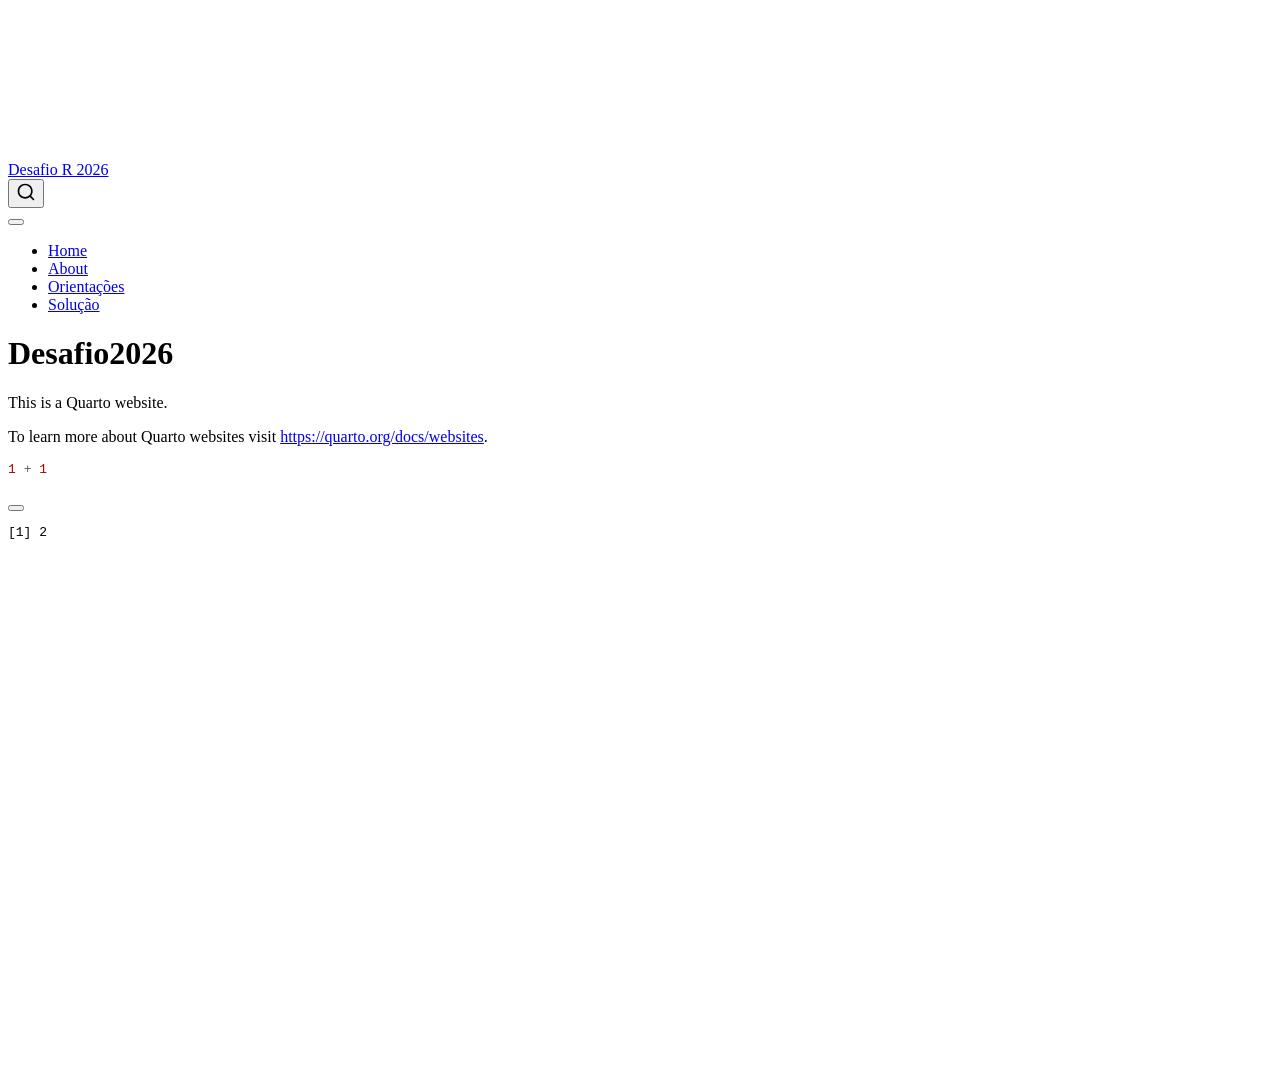
==== docs/index.html @ 0557bc62 "criar site" ====
<!DOCTYPE html>
<html xmlns="http://www.w3.org/1999/xhtml" lang="en" xml:lang="en"><head>

<meta charset="utf-8">
<meta name="generator" content="quarto-1.10.18">

<meta name="viewport" content="width=device-width, initial-scale=1.0, user-scalable=yes">


<title>Desafio2026 – Desafio R 2026</title>
<style>
/* Default styles provided by pandoc.
** See https://pandoc.org/MANUAL.html#variables-for-html for config info.
*/
span.smallcaps{font-variant: small-caps;}
div.columns{display: flex; gap: 1.5em;}
div.column{flex: auto;}
@media screen {
div.columns{gap: min(4vw, 1.5em);}
div.column{overflow-x: auto;}
}
div.hanging-indent{margin-left: 1.5em; text-indent: -1.5em;}
ul.task-list{list-style: none;}
ul.task-list li input[type="checkbox"] {
  width: 0.8em;
  margin: 0 0.8em 0.2em -1em; /* quarto-specific, see https://github.com/quarto-dev/quarto-cli/issues/4556 */ 
  vertical-align: middle;
}
/* CSS for syntax highlighting */
html { -webkit-text-size-adjust: 100%; }
pre > code.sourceCode { white-space: pre; position: relative; }
pre > code.sourceCode > span { display: inline-block; line-height: 1.25; }
pre > code.sourceCode > span:empty { height: 1.2em; }
.sourceCode { overflow: visible; }
code.sourceCode > span { color: inherit; text-decoration: inherit; }
div.sourceCode { margin: 1em 0; }
pre.sourceCode { margin: 0; }
@media screen {
div.sourceCode { overflow: auto; }
}
@media print {
pre > code.sourceCode { white-space: pre-wrap; }
pre > code.sourceCode > span { text-indent: -5em; padding-left: 5em; }
}
pre.numberSource code
  { counter-reset: source-line 0; }
pre.numberSource code > span
  { position: relative; left: -4em; counter-increment: source-line; }
pre.numberSource code > span > a:first-child::before
  { content: counter(source-line);
    position: relative; left: -1em; text-align: right; vertical-align: baseline;
    border: none; display: inline-block;
    -webkit-touch-callout: none; -webkit-user-select: none;
    -khtml-user-select: none; -moz-user-select: none;
    -ms-user-select: none; user-select: none;
    padding: 0 4px; width: 4em;
  }
pre.numberSource { margin-left: 3em;  padding-left: 4px; }
div.sourceCode
  {   }
@media screen {
pre > code.sourceCode > span > a:first-child::before { text-decoration: underline; }
}
</style>


<script src="site_libs/quarto-nav/quarto-nav.js"></script>
<script src="site_libs/quarto-nav/headroom.min.js"></script>
<script src="site_libs/clipboard/clipboard.min.js"></script>
<script src="site_libs/quarto-search/autocomplete.umd.js"></script>
<script src="site_libs/quarto-search/fuse.min.js"></script>
<script src="site_libs/quarto-search/quarto-search.js"></script>
<meta name="quarto:offset" content="./">
<script src="site_libs/quarto-html/quarto.js" type="module"></script>
<script src="site_libs/quarto-html/tabsets/tabsets.js" type="module"></script>
<script src="site_libs/quarto-html/popper.min.js"></script>
<script src="site_libs/quarto-html/tippy.umd.min.js"></script>
<script src="site_libs/quarto-html/anchor.min.js"></script>
<link href="site_libs/quarto-html/tippy.css" rel="stylesheet">
<link href="site_libs/quarto-html/quarto-syntax-highlighting-64a204ab8560d761af7679ceaba22944.css" rel="stylesheet" id="quarto-text-highlighting-styles">
<script src="site_libs/bootstrap/bootstrap.min.js"></script>
<link href="site_libs/bootstrap/bootstrap-icons.css" rel="stylesheet">
<link href="site_libs/bootstrap/bootstrap-172ba59bd5e0b52282274ba0c0cc16fc.min.css" rel="stylesheet" append-hash="true" id="quarto-bootstrap" data-mode="light">
<script id="quarto-search-options" type="application/json">{
  "location": "navbar",
  "copy-button": false,
  "collapse-after": 3,
  "panel-placement": "end",
  "type": "overlay",
  "limit": 50,
  "keyboard-shortcut": [
    "f",
    "/",
    "s"
  ],
  "show-item-context": false,
  "language": {
    "search-no-results-text": "No results",
    "search-matching-documents-text": "matching documents",
    "search-copy-link-title": "Copy link to search",
    "search-hide-matches-text": "Hide additional matches",
    "search-more-match-text": "more match in this document",
    "search-more-matches-text": "more matches in this document",
    "search-clear-button-title": "Clear",
    "search-text-placeholder": "",
    "search-detached-cancel-button-title": "Cancel",
    "search-submit-button-title": "Submit",
    "search-label": "Search"
  }
}</script>


<link rel="stylesheet" href="styles.css">
</head>

<body class="nav-fixed quarto-light">

<div id="quarto-search-results"></div>
  <header id="quarto-header" class="headroom fixed-top">
    <nav class="navbar navbar-expand-lg " data-bs-theme="dark">
      <div class="navbar-container container-fluid">
      <div class="navbar-brand-container mx-auto">
    <a class="navbar-brand" href="./index.html">
    <span class="navbar-title">Desafio R 2026</span>
    </a>
  </div>
            <div id="quarto-search" class="" title="Search"></div>
          <button class="navbar-toggler" type="button" data-bs-toggle="collapse" data-bs-target="#navbarCollapse" aria-controls="navbarCollapse" role="menu" aria-expanded="false" aria-label="Toggle navigation" onclick="if (window.quartoToggleHeadroom) { window.quartoToggleHeadroom(); }">
  <span class="navbar-toggler-icon"></span>
</button>
          <div class="collapse navbar-collapse" id="navbarCollapse">
            <ul class="navbar-nav navbar-nav-scroll me-auto">
  <li class="nav-item">
    <a class="nav-link active" href="./index.html" aria-current="page"> 
<span class="menu-text">Home</span></a>
  </li>  
  <li class="nav-item">
    <a class="nav-link" href="./about.html"> 
<span class="menu-text">About</span></a>
  </li>  
  <li class="nav-item">
    <a class="nav-link" href="./desafio_2026.html"> 
<span class="menu-text">Orientações</span></a>
  </li>  
  <li class="nav-item">
    <a class="nav-link" href="./solucao.html"> 
<span class="menu-text">Solução</span></a>
  </li>  
</ul>
          </div> <!-- /navcollapse -->
            <div class="quarto-navbar-tools">
</div>
      </div> <!-- /container-fluid -->
    </nav>
</header>
<!-- content -->
<div id="quarto-content" class="quarto-container page-columns page-rows-contents page-layout-article page-navbar">
<!-- sidebar -->
<!-- margin-sidebar -->
    <div id="quarto-margin-sidebar" class="sidebar margin-sidebar zindex-bottom">
        
    </div>
<!-- main -->
<main class="content" id="quarto-document-content">

<header id="title-block-header" class="quarto-title-block default">
<div class="quarto-title">
<h1 class="title">Desafio2026</h1>
</div>



<div class="quarto-title-meta">

    
  
    
  </div>
  


</header>


<p>This is a Quarto website.</p>
<p>To learn more about Quarto websites visit <a href="https://quarto.org/docs/websites" class="uri">https://quarto.org/docs/websites</a>.</p>
<div class="cell">
<div class="code-copy-outer-scaffold"><div class="sourceCode cell-code" id="cb1"><pre class="sourceCode r code-with-copy"><code class="sourceCode r"><span id="cb1-1"><a href="#cb1-1" aria-hidden="true" tabindex="-1"></a><span class="dv">1</span> <span class="sc">+</span> <span class="dv">1</span></span></code></pre></div><button title="Copy to Clipboard" class="code-copy-button"><i class="bi"></i></button></div>
<div class="cell-output cell-output-stdout">
<pre><code>[1] 2</code></pre>
</div>
</div>



</main> <!-- /main -->
<script id="quarto-html-after-body" type="application/javascript">
  window.document.addEventListener("DOMContentLoaded", function (event) {
    const icon = "";
    const anchorJS = new window.AnchorJS();
    anchorJS.options = {
      placement: 'right',
      icon: icon
    };
    anchorJS.add('.anchored');
    const isCodeAnnotation = (el) => {
      for (const clz of el.classList) {
        if (clz.startsWith('code-annotation-')) {                     
          return true;
        }
      }
      return false;
    }
    const onCopySuccess = function(e) {
      // button target
      const button = e.trigger;
      // don't keep focus
      button.blur();
      // flash "checked"
      button.classList.add('code-copy-button-checked');
      var currentTitle = button.getAttribute("title");
      button.setAttribute("title", "Copied!");
      let tooltip;
      if (window.bootstrap) {
        button.setAttribute("data-bs-toggle", "tooltip");
        button.setAttribute("data-bs-placement", "left");
        button.setAttribute("data-bs-title", "Copied!");
        tooltip = new bootstrap.Tooltip(button, 
          { trigger: "manual", 
            customClass: "code-copy-button-tooltip",
            offset: [0, -8]});
        tooltip.show();    
      }
      setTimeout(function() {
        if (tooltip) {
          tooltip.hide();
          button.removeAttribute("data-bs-title");
          button.removeAttribute("data-bs-toggle");
          button.removeAttribute("data-bs-placement");
        }
        button.setAttribute("title", currentTitle);
        button.classList.remove('code-copy-button-checked');
      }, 1000);
      // clear code selection
      e.clearSelection();
    }
    const getTextToCopy = function(trigger) {
      const outerScaffold = trigger.parentElement.cloneNode(true);
      const codeEl = outerScaffold.querySelector('code');
      for (const childEl of codeEl.children) {
        if (isCodeAnnotation(childEl)) {
          childEl.remove();
        }
      }
      return codeEl.innerText;
    }
    const clipboard = new window.ClipboardJS('.code-copy-button:not([data-in-quarto-modal])', {
      text: getTextToCopy
    });
    clipboard.on('success', onCopySuccess);
    if (window.document.getElementById('quarto-embedded-source-code-modal')) {
      const clipboardModal = new window.ClipboardJS('.code-copy-button[data-in-quarto-modal]', {
        text: getTextToCopy,
        container: window.document.getElementById('quarto-embedded-source-code-modal')
      });
      clipboardModal.on('success', onCopySuccess);
    }
      var localhostRegex = new RegExp(/^(?:http|https):\/\/localhost\:?[0-9]*\//);
      var mailtoRegex = new RegExp(/^mailto:/);
        var filterRegex = new RegExp('/' + window.location.host + '/');
      var isInternal = (href) => {
          return filterRegex.test(href) || localhostRegex.test(href) || mailtoRegex.test(href);
      }
      // Inspect non-navigation links and adorn them if external
     var links = window.document.querySelectorAll('a[href]:not(.nav-link):not(.navbar-brand):not(.toc-action):not(.sidebar-link):not(.sidebar-item-toggle):not(.pagination-link):not(.no-external):not([aria-hidden]):not(.dropdown-item):not(.quarto-navigation-tool):not(.about-link)');
      for (var i=0; i<links.length; i++) {
        const link = links[i];
        if (!isInternal(link.href)) {
          // undo the damage that might have been done by quarto-nav.js in the case of
          // links that we want to consider external
          if (link.dataset.originalHref !== undefined) {
            link.href = link.dataset.originalHref;
          }
        }
      }
    function tippyHover(el, contentFn, onTriggerFn, onUntriggerFn) {
      const config = {
        allowHTML: true,
        maxWidth: 500,
        delay: 100,
        arrow: false,
        appendTo: function(el) {
            return el.parentElement;
        },
        interactive: true,
        interactiveBorder: 10,
        theme: 'quarto',
        placement: 'bottom-start',
      };
      if (contentFn) {
        config.content = contentFn;
      }
      if (onTriggerFn) {
        config.onTrigger = onTriggerFn;
      }
      if (onUntriggerFn) {
        config.onUntrigger = onUntriggerFn;
      }
      window.tippy(el, config); 
    }
    const noterefs = window.document.querySelectorAll('a[role="doc-noteref"]');
    for (var i=0; i<noterefs.length; i++) {
      const ref = noterefs[i];
      tippyHover(ref, function() {
        // use id or data attribute instead here
        let href = ref.getAttribute('data-footnote-href') || ref.getAttribute('href');
        try { href = new URL(href).hash; } catch {}
        const id = href.replace(/^#\/?/, "");
        const note = window.document.getElementById(id);
        if (note) {
          return note.innerHTML;
        } else {
          return "";
        }
      });
    }
    const xrefs = window.document.querySelectorAll('a.quarto-xref');
    const processXRef = (id, note) => {
      // Strip column container classes
      const stripColumnClz = (el) => {
        el.classList.remove("page-full", "page-columns");
        if (el.children) {
          for (const child of el.children) {
            stripColumnClz(child);
          }
        }
      }
      stripColumnClz(note)
      if (id === null || id.startsWith('sec-')) {
        // Special case sections, only their first couple elements
        const container = document.createElement("div");
        if (note.children && note.children.length > 2) {
          container.appendChild(note.children[0].cloneNode(true));
          for (let i = 1; i < note.children.length; i++) {
            const child = note.children[i];
            if (child.tagName === "P" && child.innerText === "") {
              continue;
            } else {
              container.appendChild(child.cloneNode(true));
              break;
            }
          }
          if (window.Quarto?.typesetMath) {
            window.Quarto.typesetMath(container);
          }
          return container.innerHTML
        } else {
          if (window.Quarto?.typesetMath) {
            window.Quarto.typesetMath(note);
          }
          return note.innerHTML;
        }
      } else {
        // Remove any anchor links if they are present
        const anchorLink = note.querySelector('a.anchorjs-link');
        if (anchorLink) {
          anchorLink.remove();
        }
        if (window.Quarto?.typesetMath) {
          window.Quarto.typesetMath(note);
        }
        if (note.classList.contains("callout")) {
          return note.outerHTML;
        } else {
          return note.innerHTML;
        }
      }
    }
    for (var i=0; i<xrefs.length; i++) {
      const xref = xrefs[i];
      tippyHover(xref, undefined, function(instance) {
        instance.disable();
        let url = xref.getAttribute('href');
        let hash = undefined; 
        if (url.startsWith('#')) {
          hash = url;
        } else {
          try { hash = new URL(url).hash; } catch {}
        }
        if (hash) {
          const id = hash.replace(/^#\/?/, "");
          const note = window.document.getElementById(id);
          if (note !== null) {
            try {
              const html = processXRef(id, note.cloneNode(true));
              instance.setContent(html);
            } finally {
              instance.enable();
              instance.show();
            }
          } else {
            // See if we can fetch this
            fetch(url.split('#')[0])
            .then(res => res.text())
            .then(html => {
              const parser = new DOMParser();
              const htmlDoc = parser.parseFromString(html, "text/html");
              const note = htmlDoc.getElementById(id);
              if (note !== null) {
                const html = processXRef(id, note);
                instance.setContent(html);
              } 
            }).finally(() => {
              instance.enable();
              instance.show();
            });
          }
        } else {
          // See if we can fetch a full url (with no hash to target)
          // This is a special case and we should probably do some content thinning / targeting
          fetch(url)
          .then(res => res.text())
          .then(html => {
            const parser = new DOMParser();
            const htmlDoc = parser.parseFromString(html, "text/html");
            const note = htmlDoc.querySelector('main.content');
            if (note !== null) {
              // This should only happen for chapter cross references
              // (since there is no id in the URL)
              // remove the first header
              if (note.children.length > 0 && note.children[0].tagName === "HEADER") {
                note.children[0].remove();
              }
              const html = processXRef(null, note);
              instance.setContent(html);
            } 
          }).finally(() => {
            instance.enable();
            instance.show();
          });
        }
      }, function(instance) {
      });
    }
        let selectedAnnoteEl;
        const selectorForAnnotation = ( cell, annotation) => {
          let cellAttr = 'data-code-cell="' + cell + '"';
          let lineAttr = 'data-code-annotation="' +  annotation + '"';
          const selector = 'span[' + cellAttr + '][' + lineAttr + ']';
          return selector;
        }
        const selectCodeLines = (annoteEl) => {
          const doc = window.document;
          const targetCell = annoteEl.getAttribute("data-target-cell");
          const targetAnnotation = annoteEl.getAttribute("data-target-annotation");
          const annoteSpan = window.document.querySelector(selectorForAnnotation(targetCell, targetAnnotation));
          const lines = annoteSpan.getAttribute("data-code-lines").split(",");
          const lineIds = lines.map((line) => {
            return targetCell + "-" + line;
          })
          let top = null;
          let height = null;
          let parent = null;
          if (lineIds.length > 0) {
              //compute the position of the single el (top and bottom and make a div)
              const el = window.document.getElementById(lineIds[0]);
              top = el.offsetTop;
              height = el.offsetHeight;
              parent = el.parentElement.parentElement;
            if (lineIds.length > 1) {
              const lastEl = window.document.getElementById(lineIds[lineIds.length - 1]);
              const bottom = lastEl.offsetTop + lastEl.offsetHeight;
              height = bottom - top;
            }
            if (top !== null && height !== null && parent !== null) {
              // cook up a div (if necessary) and position it 
              let div = window.document.getElementById("code-annotation-line-highlight");
              if (div === null) {
                div = window.document.createElement("div");
                div.setAttribute("id", "code-annotation-line-highlight");
                div.style.position = 'absolute';
                parent.appendChild(div);
              }
              div.style.top = top - 2 + "px";
              div.style.height = height + 4 + "px";
              div.style.left = 0;
              let gutterDiv = window.document.getElementById("code-annotation-line-highlight-gutter");
              if (gutterDiv === null) {
                gutterDiv = window.document.createElement("div");
                gutterDiv.setAttribute("id", "code-annotation-line-highlight-gutter");
                gutterDiv.style.position = 'absolute';
                const codeCell = window.document.getElementById(targetCell);
                const gutter = codeCell.querySelector('.code-annotation-gutter');
                gutter.appendChild(gutterDiv);
              }
              gutterDiv.style.top = top - 2 + "px";
              gutterDiv.style.height = height + 4 + "px";
            }
            selectedAnnoteEl = annoteEl;
          }
        };
        const unselectCodeLines = () => {
          const elementsIds = ["code-annotation-line-highlight", "code-annotation-line-highlight-gutter"];
          elementsIds.forEach((elId) => {
            const div = window.document.getElementById(elId);
            if (div) {
              div.remove();
            }
          });
          selectedAnnoteEl = undefined;
        };
          // Handle positioning of the toggle
      window.addEventListener(
        "resize",
        throttle(() => {
          elRect = undefined;
          if (selectedAnnoteEl) {
            selectCodeLines(selectedAnnoteEl);
          }
        }, 10)
      );
      function throttle(fn, ms) {
      let throttle = false;
      let timer;
        return (...args) => {
          if(!throttle) { // first call gets through
              fn.apply(this, args);
              throttle = true;
          } else { // all the others get throttled
              if(timer) clearTimeout(timer); // cancel #2
              timer = setTimeout(() => {
                fn.apply(this, args);
                timer = throttle = false;
              }, ms);
          }
        };
      }
        // Attach click handler to the DT
        const annoteDls = window.document.querySelectorAll('dt[data-target-cell]');
        for (const annoteDlNode of annoteDls) {
          annoteDlNode.addEventListener('click', (event) => {
            const clickedEl = event.target;
            if (clickedEl !== selectedAnnoteEl) {
              unselectCodeLines();
              const activeEl = window.document.querySelector('dt[data-target-cell].code-annotation-active');
              if (activeEl) {
                activeEl.classList.remove('code-annotation-active');
              }
              selectCodeLines(clickedEl);
              clickedEl.classList.add('code-annotation-active');
            } else {
              // Unselect the line
              unselectCodeLines();
              clickedEl.classList.remove('code-annotation-active');
            }
          });
        }
    const findCites = (el) => {
      const parentEl = el.parentElement;
      if (parentEl) {
        const cites = parentEl.dataset.cites;
        if (cites) {
          return {
            el,
            cites: cites.split(' ')
          };
        } else {
          return findCites(el.parentElement)
        }
      } else {
        return undefined;
      }
    };
    var bibliorefs = window.document.querySelectorAll('a[role="doc-biblioref"]');
    for (var i=0; i<bibliorefs.length; i++) {
      const ref = bibliorefs[i];
      const citeInfo = findCites(ref);
      if (citeInfo) {
        tippyHover(citeInfo.el, function() {
          var popup = window.document.createElement('div');
          citeInfo.cites.forEach(function(cite) {
            var citeDiv = window.document.createElement('div');
            citeDiv.classList.add('hanging-indent');
            citeDiv.classList.add('csl-entry');
            var biblioDiv = window.document.getElementById('ref-' + cite);
            if (biblioDiv) {
              citeDiv.innerHTML = biblioDiv.innerHTML;
            }
            popup.appendChild(citeDiv);
          });
          return popup.innerHTML;
        });
      }
    }
  });
  </script>
</div> <!-- /content -->




</body></html>
---- docs/site_libs/quarto-html/tippy.css ----
.tippy-box[data-animation=fade][data-state=hidden]{opacity:0}[data-tippy-root]{max-width:calc(100vw - 10px)}.tippy-box{position:relative;background-color:#333;color:#fff;border-radius:4px;font-size:14px;line-height:1.4;white-space:normal;outline:0;transition-property:transform,visibility,opacity}.tippy-box[data-placement^=top]>.tippy-arrow{bottom:0}.tippy-box[data-placement^=top]>.tippy-arrow:before{bottom:-7px;left:0;border-width:8px 8px 0;border-top-color:initial;transform-origin:center top}.tippy-box[data-placement^=bottom]>.tippy-arrow{top:0}.tippy-box[data-placement^=bottom]>.tippy-arrow:before{top:-7px;left:0;border-width:0 8px 8px;border-bottom-color:initial;transform-origin:center bottom}.tippy-box[data-placement^=left]>.tippy-arrow{right:0}.tippy-box[data-placement^=left]>.tippy-arrow:before{border-width:8px 0 8px 8px;border-left-color:initial;right:-7px;transform-origin:center left}.tippy-box[data-placement^=right]>.tippy-arrow{left:0}.tippy-box[data-placement^=right]>.tippy-arrow:before{left:-7px;border-width:8px 8px 8px 0;border-right-color:initial;transform-origin:center right}.tippy-box[data-inertia][data-state=visible]{transition-timing-function:cubic-bezier(.54,1.5,.38,1.11)}.tippy-arrow{width:16px;height:16px;color:#333}.tippy-arrow:before{content:"";position:absolute;border-color:transparent;border-style:solid}.tippy-content{position:relative;padding:5px 9px;z-index:1}
---- docs/site_libs/quarto-html/quarto-syntax-highlighting-64a204ab8560d761af7679ceaba22944.css ----
/* quarto syntax highlight colors */
:root {
  --quarto-hl-ot-color: #003B4F;
  --quarto-hl-at-color: #657422;
  --quarto-hl-ss-color: #20794D;
  --quarto-hl-an-color: #5E5E5E;
  --quarto-hl-fu-color: #4758AB;
  --quarto-hl-st-color: #20794D;
  --quarto-hl-cf-color: #003B4F;
  --quarto-hl-op-color: #5E5E5E;
  --quarto-hl-er-color: #AD0000;
  --quarto-hl-bn-color: #AD0000;
  --quarto-hl-al-color: #AD0000;
  --quarto-hl-va-color: #111111;
  --quarto-hl-bu-color: inherit;
  --quarto-hl-ex-color: inherit;
  --quarto-hl-pp-color: #AD0000;
  --quarto-hl-in-color: #5E5E5E;
  --quarto-hl-vs-color: #20794D;
  --quarto-hl-wa-color: #5E5E5E;
  --quarto-hl-do-color: #5E5E5E;
  --quarto-hl-im-color: #00769E;
  --quarto-hl-ch-color: #20794D;
  --quarto-hl-dt-color: #AD0000;
  --quarto-hl-fl-color: #AD0000;
  --quarto-hl-co-color: #5E5E5E;
  --quarto-hl-cv-color: #5E5E5E;
  --quarto-hl-cn-color: #8f5902;
  --quarto-hl-sc-color: #5E5E5E;
  --quarto-hl-dv-color: #AD0000;
  --quarto-hl-kw-color: #003B4F;
}

/* other quarto variables */
:root {
  --quarto-font-monospace: SFMono-Regular, Menlo, Monaco, Consolas, "Liberation Mono", "Courier New", monospace;
}

/* syntax highlight based on Pandoc's rules */
pre > code.sourceCode > span {
  color: #003B4F;
}

code.sourceCode > span {
  color: #003B4F;
}

div.sourceCode,
div.sourceCode pre.sourceCode {
  color: #003B4F;
}

/* Normal */
code span {
  color: #003B4F;
}

/* Alert */
code span.al {
  color: #AD0000;
  font-style: inherit;
}

/* Annotation */
code span.an {
  color: #5E5E5E;
  font-style: inherit;
}

/* Attribute */
code span.at {
  color: #657422;
  font-style: inherit;
}

/* BaseN */
code span.bn {
  color: #AD0000;
  font-style: inherit;
}

/* BuiltIn */
code span.bu {
  font-style: inherit;
}

/* ControlFlow */
code span.cf {
  color: #003B4F;
  font-weight: bold;
  font-style: inherit;
}

/* Char */
code span.ch {
  color: #20794D;
  font-style: inherit;
}

/* Constant */
code span.cn {
  color: #8f5902;
  font-style: inherit;
}

/* Comment */
code span.co {
  color: #5E5E5E;
  font-style: inherit;
}

/* CommentVar */
code span.cv {
  color: #5E5E5E;
  font-style: italic;
}

/* Documentation */
code span.do {
  color: #5E5E5E;
  font-style: italic;
}

/* DataType */
code span.dt {
  color: #AD0000;
  font-style: inherit;
}

/* DecVal */
code span.dv {
  color: #AD0000;
  font-style: inherit;
}

/* Error */
code span.er {
  color: #AD0000;
  font-style: inherit;
}

/* Extension */
code span.ex {
  font-style: inherit;
}

/* Float */
code span.fl {
  color: #AD0000;
  font-style: inherit;
}

/* Function */
code span.fu {
  color: #4758AB;
  font-style: inherit;
}

/* Import */
code span.im {
  color: #00769E;
  font-style: inherit;
}

/* Information */
code span.in {
  color: #5E5E5E;
  font-style: inherit;
}

/* Keyword */
code span.kw {
  color: #003B4F;
  font-weight: bold;
  font-style: inherit;
}

/* Operator */
code span.op {
  color: #5E5E5E;
  font-style: inherit;
}

/* Other */
code span.ot {
  color: #003B4F;
  font-style: inherit;
}

/* Preprocessor */
code span.pp {
  color: #AD0000;
  font-style: inherit;
}

/* SpecialChar */
code span.sc {
  color: #5E5E5E;
  font-style: inherit;
}

/* SpecialString */
code span.ss {
  color: #20794D;
  font-style: inherit;
}

/* String */
code span.st {
  color: #20794D;
  font-style: inherit;
}

/* Variable */
code span.va {
  color: #111111;
  font-style: inherit;
}

/* VerbatimString */
code span.vs {
  color: #20794D;
  font-style: inherit;
}

/* Warning */
code span.wa {
  color: #5E5E5E;
  font-style: italic;
}

.prevent-inlining {
  content: "</";
}

/*# sourceMappingURL=9d8d5bb603a83b8298b89080a598c93b.css.map */
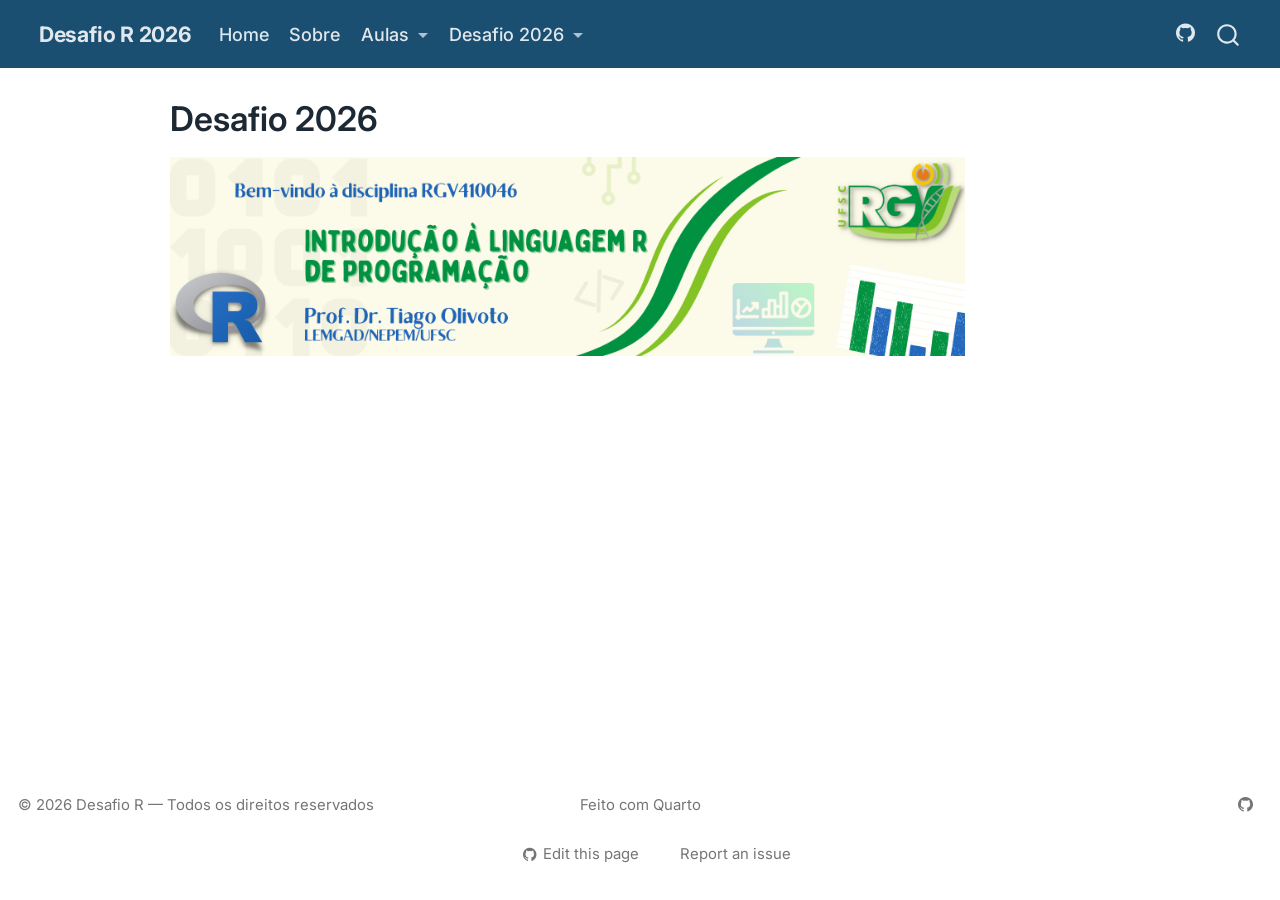
==== commit 379946c8: "Atualização" ====
--- a/docs/index.html
+++ b/docs/index.html
@@ -7,7 +7,7 @@
 <meta name="viewport" content="width=device-width, initial-scale=1.0, user-scalable=yes">
 
 
-<title>Desafio2026 – Desafio R 2026</title>
+<title>Desafio 2026 – Desafio R 2026</title>
 <style>
 /* Default styles provided by pandoc.
 ** See https://pandoc.org/MANUAL.html#variables-for-html for config info.
@@ -26,41 +26,6 @@
   margin: 0 0.8em 0.2em -1em; /* quarto-specific, see https://github.com/quarto-dev/quarto-cli/issues/4556 */ 
   vertical-align: middle;
 }
-/* CSS for syntax highlighting */
-html { -webkit-text-size-adjust: 100%; }
-pre > code.sourceCode { white-space: pre; position: relative; }
-pre > code.sourceCode > span { display: inline-block; line-height: 1.25; }
-pre > code.sourceCode > span:empty { height: 1.2em; }
-.sourceCode { overflow: visible; }
-code.sourceCode > span { color: inherit; text-decoration: inherit; }
-div.sourceCode { margin: 1em 0; }
-pre.sourceCode { margin: 0; }
-@media screen {
-div.sourceCode { overflow: auto; }
-}
-@media print {
-pre > code.sourceCode { white-space: pre-wrap; }
-pre > code.sourceCode > span { text-indent: -5em; padding-left: 5em; }
-}
-pre.numberSource code
-  { counter-reset: source-line 0; }
-pre.numberSource code > span
-  { position: relative; left: -4em; counter-increment: source-line; }
-pre.numberSource code > span > a:first-child::before
-  { content: counter(source-line);
-    position: relative; left: -1em; text-align: right; vertical-align: baseline;
-    border: none; display: inline-block;
-    -webkit-touch-callout: none; -webkit-user-select: none;
-    -khtml-user-select: none; -moz-user-select: none;
-    -ms-user-select: none; user-select: none;
-    padding: 0 4px; width: 4em;
-  }
-pre.numberSource { margin-left: 3em;  padding-left: 4px; }
-div.sourceCode
-  {   }
-@media screen {
-pre > code.sourceCode > span > a:first-child::before { text-decoration: underline; }
-}
 </style>
 
 
@@ -71,16 +36,21 @@
 <script src="site_libs/quarto-search/fuse.min.js"></script>
 <script src="site_libs/quarto-search/quarto-search.js"></script>
 <meta name="quarto:offset" content="./">
+<link href="./images/logo-small.png" rel="icon" type="image/png">
 <script src="site_libs/quarto-html/quarto.js" type="module"></script>
 <script src="site_libs/quarto-html/tabsets/tabsets.js" type="module"></script>
 <script src="site_libs/quarto-html/popper.min.js"></script>
 <script src="site_libs/quarto-html/tippy.umd.min.js"></script>
 <script src="site_libs/quarto-html/anchor.min.js"></script>
 <link href="site_libs/quarto-html/tippy.css" rel="stylesheet">
-<link href="site_libs/quarto-html/quarto-syntax-highlighting-64a204ab8560d761af7679ceaba22944.css" rel="stylesheet" id="quarto-text-highlighting-styles">
+<link href="site_libs/quarto-html/quarto-syntax-highlighting-9b13294eb98a7ccc9837366643235be5.css" rel="stylesheet" class="quarto-color-scheme" id="quarto-text-highlighting-styles">
+<link href="site_libs/quarto-html/quarto-syntax-highlighting-dark-ad7a70ee837950f74c3137b2b7f1bb4b.css" rel="stylesheet" class="quarto-color-scheme quarto-color-alternate" id="quarto-text-highlighting-styles">
+<link href="site_libs/quarto-html/quarto-syntax-highlighting-9b13294eb98a7ccc9837366643235be5.css" rel="stylesheet" class="quarto-color-scheme-extra" id="quarto-text-highlighting-styles">
 <script src="site_libs/bootstrap/bootstrap.min.js"></script>
 <link href="site_libs/bootstrap/bootstrap-icons.css" rel="stylesheet">
-<link href="site_libs/bootstrap/bootstrap-172ba59bd5e0b52282274ba0c0cc16fc.min.css" rel="stylesheet" append-hash="true" id="quarto-bootstrap" data-mode="light">
+<link href="site_libs/bootstrap/bootstrap-b43f6f844284c503a6e416ca70fdc02f.min.css" rel="stylesheet" append-hash="true" class="quarto-color-scheme" id="quarto-bootstrap" data-mode="light">
+<link href="site_libs/bootstrap/bootstrap-dark-8e0d6be5b7e081c8da9f4ed5c492e496.min.css" rel="stylesheet" append-hash="true" class="quarto-color-scheme quarto-color-alternate" id="quarto-bootstrap" data-mode="light">
+<link href="site_libs/bootstrap/bootstrap-b43f6f844284c503a6e416ca70fdc02f.min.css" rel="stylesheet" append-hash="true" class="quarto-color-scheme-extra" id="quarto-bootstrap" data-mode="light">
 <script id="quarto-search-options" type="application/json">{
   "location": "navbar",
   "copy-button": false,
@@ -120,6 +90,10 @@
     <nav class="navbar navbar-expand-lg " data-bs-theme="dark">
       <div class="navbar-container container-fluid">
       <div class="navbar-brand-container mx-auto">
+    <a href="./index.html" class="navbar-brand navbar-brand-logo">
+    <img src="./images/logo-small.png" alt="" class="navbar-logo light-content">
+    <img src="./images/logo-small.png" alt="" class="navbar-logo dark-content">
+    </a>
     <a class="navbar-brand" href="./index.html">
     <span class="navbar-title">Desafio R 2026</span>
     </a>
@@ -136,15 +110,60 @@
   </li>  
   <li class="nav-item">
     <a class="nav-link" href="./about.html"> 
-<span class="menu-text">About</span></a>
-  </li>  
-  <li class="nav-item">
-    <a class="nav-link" href="./desafio_2026.html"> 
-<span class="menu-text">Orientações</span></a>
-  </li>  
-  <li class="nav-item">
-    <a class="nav-link" href="./solucao.html"> 
-<span class="menu-text">Solução</span></a>
+<span class="menu-text">Sobre</span></a>
+  </li>  
+  <li class="nav-item dropdown ">
+    <a class="nav-link dropdown-toggle" href="#" id="nav-menu-aulas" role="link" data-bs-toggle="dropdown" aria-expanded="false">
+ <span class="menu-text">Aulas</span>
+    </a>
+    <ul class="dropdown-menu" aria-labelledby="nav-menu-aulas">    
+        <li>
+    <a class="dropdown-item" href="./aula1.html">
+ <span class="dropdown-text">Aula 1 — Introdução ao Rstudio</span></a>
+  </li>  
+        <li>
+    <a class="dropdown-item" href="./aula2.html">
+ <span class="dropdown-text">Aula 2 — Tipos de dados</span></a>
+  </li>  
+        <li>
+    <a class="dropdown-item" href="./aula3.html">
+ <span class="dropdown-text">Aula 3 — Dados</span></a>
+  </li>  
+        <li>
+    <a class="dropdown-item" href="./aula4.html">
+ <span class="dropdown-text">Aula 4 — Exploração de dados</span></a>
+  </li>  
+        <li>
+    <a class="dropdown-item" href="./aula5.html">
+ <span class="dropdown-text">Aula 5 — Seleção e filtragem</span></a>
+  </li>  
+        <li>
+    <a class="dropdown-item" href="./aula6.html">
+ <span class="dropdown-text">Aula 6 — Mutação e resumo</span></a>
+  </li>  
+    </ul>
+  </li>
+  <li class="nav-item dropdown ">
+    <a class="nav-link dropdown-toggle" href="#" id="nav-menu-desafio-2026" role="link" data-bs-toggle="dropdown" aria-expanded="false">
+ <span class="menu-text">Desafio 2026</span>
+    </a>
+    <ul class="dropdown-menu" aria-labelledby="nav-menu-desafio-2026">    
+        <li>
+    <a class="dropdown-item" href="./desafio_2026.html">
+ <span class="dropdown-text">Orientações</span></a>
+  </li>  
+        <li>
+    <a class="dropdown-item" href="./solucao.html">
+ <span class="dropdown-text">Solução</span></a>
+  </li>  
+    </ul>
+  </li>
+</ul>
+            <ul class="navbar-nav navbar-nav-scroll ms-auto">
+  <li class="nav-item compact">
+    <a class="nav-link" href="https://github.com/DuvierJ/Desafio2026"> <i class="bi bi-github" role="img" aria-label="GitHub">
+</i> 
+<span class="menu-text"></span></a>
   </li>  
 </ul>
           </div> <!-- /navcollapse -->
@@ -165,7 +184,7 @@
 
 <header id="title-block-header" class="quarto-title-block default">
 <div class="quarto-title">
-<h1 class="title">Desafio2026</h1>
+<h1 class="title">Desafio 2026</h1>
 </div>
 
 
@@ -182,14 +201,7 @@
 </header>
 
 
-<p>This is a Quarto website.</p>
-<p>To learn more about Quarto websites visit <a href="https://quarto.org/docs/websites" class="uri">https://quarto.org/docs/websites</a>.</p>
-<div class="cell">
-<div class="code-copy-outer-scaffold"><div class="sourceCode cell-code" id="cb1"><pre class="sourceCode r code-with-copy"><code class="sourceCode r"><span id="cb1-1"><a href="#cb1-1" aria-hidden="true" tabindex="-1"></a><span class="dv">1</span> <span class="sc">+</span> <span class="dv">1</span></span></code></pre></div><button title="Copy to Clipboard" class="code-copy-button"><i class="bi"></i></button></div>
-<div class="cell-output cell-output-stdout">
-<pre><code>[1] 2</code></pre>
-</div>
-</div>
+<p><img src="images/bem-vindo.png" class="img-fluid"></p>
 
 
 
@@ -267,7 +279,7 @@
     }
       var localhostRegex = new RegExp(/^(?:http|https):\/\/localhost\:?[0-9]*\//);
       var mailtoRegex = new RegExp(/^mailto:/);
-        var filterRegex = new RegExp('/' + window.location.host + '/');
+        var filterRegex = new RegExp("https:\/\/duvierj\.github\.io\/Desafio2026\/");
       var isInternal = (href) => {
           return filterRegex.test(href) || localhostRegex.test(href) || mailtoRegex.test(href);
       }
@@ -595,6 +607,26 @@
   });
   </script>
 </div> <!-- /content -->
+<footer class="footer">
+  <div class="nav-footer">
+    <div class="nav-footer-left">
+<p>© 2026 Desafio R — Todos os direitos reservados</p>
+</div>   
+    <div class="nav-footer-center">
+<p>Feito com <a href="https://quarto.org">Quarto</a></p>
+<div class="toc-actions"><ul><li><a href="https://github.com/DuvierJ/Desafio2026/edit/main/index.qmd" class="toc-action"><i class="bi bi-github"></i>Edit this page</a></li><li><a href="https://github.com/DuvierJ/Desafio2026/issues/new" class="toc-action"><i class="bi empty"></i>Report an issue</a></li></ul></div></div>
+    <div class="nav-footer-right">
+      <ul class="footer-items list-unstyled">
+    <li class="nav-item compact">
+    <a class="nav-link" href="https://github.com/DuvierJ/Desafio2026">
+      <i class="bi bi-github" role="img">
+</i> 
+    </a>
+  </li>  
+</ul>
+    </div>
+  </div>
+</footer>
 
 
 
--- a/docs/site_libs/quarto-html/quarto-syntax-highlighting-9b13294eb98a7ccc9837366643235be5.css
+++ b/docs/site_libs/quarto-html/quarto-syntax-highlighting-9b13294eb98a7ccc9837366643235be5.css
@@ -0,0 +1,236 @@
+/* quarto syntax highlight colors */
+:root {
+  --quarto-hl-ot-color: #003B4F;
+  --quarto-hl-at-color: #657422;
+  --quarto-hl-ss-color: #20794D;
+  --quarto-hl-an-color: #5E5E5E;
+  --quarto-hl-fu-color: #4758AB;
+  --quarto-hl-st-color: #20794D;
+  --quarto-hl-cf-color: #003B4F;
+  --quarto-hl-op-color: #5E5E5E;
+  --quarto-hl-er-color: #AD0000;
+  --quarto-hl-bn-color: #AD0000;
+  --quarto-hl-al-color: #AD0000;
+  --quarto-hl-va-color: #111111;
+  --quarto-hl-bu-color: inherit;
+  --quarto-hl-ex-color: inherit;
+  --quarto-hl-pp-color: #AD0000;
+  --quarto-hl-in-color: #5E5E5E;
+  --quarto-hl-vs-color: #20794D;
+  --quarto-hl-wa-color: #5E5E5E;
+  --quarto-hl-do-color: #5E5E5E;
+  --quarto-hl-im-color: #00769E;
+  --quarto-hl-ch-color: #20794D;
+  --quarto-hl-dt-color: #AD0000;
+  --quarto-hl-fl-color: #AD0000;
+  --quarto-hl-co-color: #5E5E5E;
+  --quarto-hl-cv-color: #5E5E5E;
+  --quarto-hl-cn-color: #8f5902;
+  --quarto-hl-sc-color: #5E5E5E;
+  --quarto-hl-dv-color: #AD0000;
+  --quarto-hl-kw-color: #003B4F;
+}
+
+/* other quarto variables */
+:root {
+  --quarto-font-monospace: JetBrains Mono;
+}
+
+/* syntax highlight based on Pandoc's rules */
+pre > code.sourceCode > span {
+  color: #003B4F;
+}
+
+code.sourceCode > span {
+  color: #003B4F;
+}
+
+div.sourceCode,
+div.sourceCode pre.sourceCode {
+  color: #003B4F;
+}
+
+/* Normal */
+code span {
+  color: #003B4F;
+}
+
+/* Alert */
+code span.al {
+  color: #AD0000;
+  font-style: inherit;
+}
+
+/* Annotation */
+code span.an {
+  color: #5E5E5E;
+  font-style: inherit;
+}
+
+/* Attribute */
+code span.at {
+  color: #657422;
+  font-style: inherit;
+}
+
+/* BaseN */
+code span.bn {
+  color: #AD0000;
+  font-style: inherit;
+}
+
+/* BuiltIn */
+code span.bu {
+  font-style: inherit;
+}
+
+/* ControlFlow */
+code span.cf {
+  color: #003B4F;
+  font-weight: bold;
+  font-style: inherit;
+}
+
+/* Char */
+code span.ch {
+  color: #20794D;
+  font-style: inherit;
+}
+
+/* Constant */
+code span.cn {
+  color: #8f5902;
+  font-style: inherit;
+}
+
+/* Comment */
+code span.co {
+  color: #5E5E5E;
+  font-style: inherit;
+}
+
+/* CommentVar */
+code span.cv {
+  color: #5E5E5E;
+  font-style: italic;
+}
+
+/* Documentation */
+code span.do {
+  color: #5E5E5E;
+  font-style: italic;
+}
+
+/* DataType */
+code span.dt {
+  color: #AD0000;
+  font-style: inherit;
+}
+
+/* DecVal */
+code span.dv {
+  color: #AD0000;
+  font-style: inherit;
+}
+
+/* Error */
+code span.er {
+  color: #AD0000;
+  font-style: inherit;
+}
+
+/* Extension */
+code span.ex {
+  font-style: inherit;
+}
+
+/* Float */
+code span.fl {
+  color: #AD0000;
+  font-style: inherit;
+}
+
+/* Function */
+code span.fu {
+  color: #4758AB;
+  font-style: inherit;
+}
+
+/* Import */
+code span.im {
+  color: #00769E;
+  font-style: inherit;
+}
+
+/* Information */
+code span.in {
+  color: #5E5E5E;
+  font-style: inherit;
+}
+
+/* Keyword */
+code span.kw {
+  color: #003B4F;
+  font-weight: bold;
+  font-style: inherit;
+}
+
+/* Operator */
+code span.op {
+  color: #5E5E5E;
+  font-style: inherit;
+}
+
+/* Other */
+code span.ot {
+  color: #003B4F;
+  font-style: inherit;
+}
+
+/* Preprocessor */
+code span.pp {
+  color: #AD0000;
+  font-style: inherit;
+}
+
+/* SpecialChar */
+code span.sc {
+  color: #5E5E5E;
+  font-style: inherit;
+}
+
+/* SpecialString */
+code span.ss {
+  color: #20794D;
+  font-style: inherit;
+}
+
+/* String */
+code span.st {
+  color: #20794D;
+  font-style: inherit;
+}
+
+/* Variable */
+code span.va {
+  color: #111111;
+  font-style: inherit;
+}
+
+/* VerbatimString */
+code span.vs {
+  color: #20794D;
+  font-style: inherit;
+}
+
+/* Warning */
+code span.wa {
+  color: #5E5E5E;
+  font-style: italic;
+}
+
+.prevent-inlining {
+  content: "</";
+}
+
+/*# sourceMappingURL=46119d84aef02c6bccbc22ff57e3a70a.css.map */
--- a/docs/site_libs/quarto-html/quarto-syntax-highlighting-dark-ad7a70ee837950f74c3137b2b7f1bb4b.css
+++ b/docs/site_libs/quarto-html/quarto-syntax-highlighting-dark-ad7a70ee837950f74c3137b2b7f1bb4b.css
@@ -0,0 +1,219 @@
+/* quarto syntax highlight colors */
+:root {
+  --quarto-hl-al-color: #f07178;
+  --quarto-hl-an-color: #d4d0ab;
+  --quarto-hl-at-color: #00e0e0;
+  --quarto-hl-bn-color: #d4d0ab;
+  --quarto-hl-bu-color: #abe338;
+  --quarto-hl-ch-color: #abe338;
+  --quarto-hl-co-color: #f8f8f2;
+  --quarto-hl-cv-color: #ffd700;
+  --quarto-hl-cn-color: #ffd700;
+  --quarto-hl-cf-color: #ffa07a;
+  --quarto-hl-dt-color: #ffa07a;
+  --quarto-hl-dv-color: #d4d0ab;
+  --quarto-hl-do-color: #f8f8f2;
+  --quarto-hl-er-color: #f07178;
+  --quarto-hl-ex-color: #00e0e0;
+  --quarto-hl-fl-color: #d4d0ab;
+  --quarto-hl-fu-color: #ffa07a;
+  --quarto-hl-im-color: #abe338;
+  --quarto-hl-in-color: #d4d0ab;
+  --quarto-hl-kw-color: #ffa07a;
+  --quarto-hl-op-color: #ffa07a;
+  --quarto-hl-ot-color: #00e0e0;
+  --quarto-hl-pp-color: #dcc6e0;
+  --quarto-hl-re-color: #00e0e0;
+  --quarto-hl-sc-color: #abe338;
+  --quarto-hl-ss-color: #abe338;
+  --quarto-hl-st-color: #abe338;
+  --quarto-hl-va-color: #00e0e0;
+  --quarto-hl-vs-color: #abe338;
+  --quarto-hl-wa-color: #dcc6e0;
+}
+
+/* other quarto variables */
+:root {
+  --quarto-font-monospace: JetBrains Mono;
+}
+
+/* syntax highlight based on Pandoc's rules */
+pre > code.sourceCode > span {
+  color: #f8f8f2;
+}
+
+code.sourceCode > span {
+  color: #f8f8f2;
+}
+
+div.sourceCode,
+div.sourceCode pre.sourceCode {
+  color: #f8f8f2;
+}
+
+/* Normal */
+code span {
+  color: #f8f8f2;
+}
+
+/* Alert */
+code span.al {
+  color: #f07178;
+}
+
+/* Annotation */
+code span.an {
+  color: #d4d0ab;
+}
+
+/* Attribute */
+code span.at {
+  color: #00e0e0;
+}
+
+/* BaseN */
+code span.bn {
+  color: #d4d0ab;
+}
+
+/* BuiltIn */
+code span.bu {
+  color: #abe338;
+}
+
+/* ControlFlow */
+code span.cf {
+  font-weight: bold;
+  color: #ffa07a;
+}
+
+/* Char */
+code span.ch {
+  color: #abe338;
+}
+
+/* Constant */
+code span.cn {
+  color: #ffd700;
+}
+
+/* Comment */
+code span.co {
+  font-style: italic;
+  color: #f8f8f2;
+}
+
+/* CommentVar */
+code span.cv {
+  color: #ffd700;
+}
+
+/* Documentation */
+code span.do {
+  color: #f8f8f2;
+}
+
+/* DataType */
+code span.dt {
+  color: #ffa07a;
+}
+
+/* DecVal */
+code span.dv {
+  color: #d4d0ab;
+}
+
+/* Error */
+code span.er {
+  color: #f07178;
+  text-decoration: underline;
+}
+
+/* Extension */
+code span.ex {
+  font-weight: bold;
+  color: #00e0e0;
+}
+
+/* Float */
+code span.fl {
+  color: #d4d0ab;
+}
+
+/* Function */
+code span.fu {
+  color: #ffa07a;
+}
+
+/* Import */
+code span.im {
+  color: #abe338;
+}
+
+/* Information */
+code span.in {
+  color: #d4d0ab;
+}
+
+/* Keyword */
+code span.kw {
+  font-weight: bold;
+  color: #ffa07a;
+}
+
+/* Operator */
+code span.op {
+  color: #ffa07a;
+}
+
+/* Other */
+code span.ot {
+  color: #00e0e0;
+}
+
+/* Preprocessor */
+code span.pp {
+  color: #dcc6e0;
+}
+
+/* RegionMarker */
+code span.re {
+  background-color: #f8f8f2;
+  color: #00e0e0;
+}
+
+/* SpecialChar */
+code span.sc {
+  color: #abe338;
+}
+
+/* SpecialString */
+code span.ss {
+  color: #abe338;
+}
+
+/* String */
+code span.st {
+  color: #abe338;
+}
+
+/* Variable */
+code span.va {
+  color: #00e0e0;
+}
+
+/* VerbatimString */
+code span.vs {
+  color: #abe338;
+}
+
+/* Warning */
+code span.wa {
+  color: #dcc6e0;
+}
+
+.prevent-inlining {
+  content: "</";
+}
+
+/*# sourceMappingURL=73567c46027a8c2bc50bcd8923cd4658.css.map */
--- a/docs/site_libs/quarto-html/quarto-syntax-highlighting-9b13294eb98a7ccc9837366643235be5.css
+++ b/docs/site_libs/quarto-html/quarto-syntax-highlighting-9b13294eb98a7ccc9837366643235be5.css
@@ -0,0 +1,236 @@
+/* quarto syntax highlight colors */
+:root {
+  --quarto-hl-ot-color: #003B4F;
+  --quarto-hl-at-color: #657422;
+  --quarto-hl-ss-color: #20794D;
+  --quarto-hl-an-color: #5E5E5E;
+  --quarto-hl-fu-color: #4758AB;
+  --quarto-hl-st-color: #20794D;
+  --quarto-hl-cf-color: #003B4F;
+  --quarto-hl-op-color: #5E5E5E;
+  --quarto-hl-er-color: #AD0000;
+  --quarto-hl-bn-color: #AD0000;
+  --quarto-hl-al-color: #AD0000;
+  --quarto-hl-va-color: #111111;
+  --quarto-hl-bu-color: inherit;
+  --quarto-hl-ex-color: inherit;
+  --quarto-hl-pp-color: #AD0000;
+  --quarto-hl-in-color: #5E5E5E;
+  --quarto-hl-vs-color: #20794D;
+  --quarto-hl-wa-color: #5E5E5E;
+  --quarto-hl-do-color: #5E5E5E;
+  --quarto-hl-im-color: #00769E;
+  --quarto-hl-ch-color: #20794D;
+  --quarto-hl-dt-color: #AD0000;
+  --quarto-hl-fl-color: #AD0000;
+  --quarto-hl-co-color: #5E5E5E;
+  --quarto-hl-cv-color: #5E5E5E;
+  --quarto-hl-cn-color: #8f5902;
+  --quarto-hl-sc-color: #5E5E5E;
+  --quarto-hl-dv-color: #AD0000;
+  --quarto-hl-kw-color: #003B4F;
+}
+
+/* other quarto variables */
+:root {
+  --quarto-font-monospace: JetBrains Mono;
+}
+
+/* syntax highlight based on Pandoc's rules */
+pre > code.sourceCode > span {
+  color: #003B4F;
+}
+
+code.sourceCode > span {
+  color: #003B4F;
+}
+
+div.sourceCode,
+div.sourceCode pre.sourceCode {
+  color: #003B4F;
+}
+
+/* Normal */
+code span {
+  color: #003B4F;
+}
+
+/* Alert */
+code span.al {
+  color: #AD0000;
+  font-style: inherit;
+}
+
+/* Annotation */
+code span.an {
+  color: #5E5E5E;
+  font-style: inherit;
+}
+
+/* Attribute */
+code span.at {
+  color: #657422;
+  font-style: inherit;
+}
+
+/* BaseN */
+code span.bn {
+  color: #AD0000;
+  font-style: inherit;
+}
+
+/* BuiltIn */
+code span.bu {
+  font-style: inherit;
+}
+
+/* ControlFlow */
+code span.cf {
+  color: #003B4F;
+  font-weight: bold;
+  font-style: inherit;
+}
+
+/* Char */
+code span.ch {
+  color: #20794D;
+  font-style: inherit;
+}
+
+/* Constant */
+code span.cn {
+  color: #8f5902;
+  font-style: inherit;
+}
+
+/* Comment */
+code span.co {
+  color: #5E5E5E;
+  font-style: inherit;
+}
+
+/* CommentVar */
+code span.cv {
+  color: #5E5E5E;
+  font-style: italic;
+}
+
+/* Documentation */
+code span.do {
+  color: #5E5E5E;
+  font-style: italic;
+}
+
+/* DataType */
+code span.dt {
+  color: #AD0000;
+  font-style: inherit;
+}
+
+/* DecVal */
+code span.dv {
+  color: #AD0000;
+  font-style: inherit;
+}
+
+/* Error */
+code span.er {
+  color: #AD0000;
+  font-style: inherit;
+}
+
+/* Extension */
+code span.ex {
+  font-style: inherit;
+}
+
+/* Float */
+code span.fl {
+  color: #AD0000;
+  font-style: inherit;
+}
+
+/* Function */
+code span.fu {
+  color: #4758AB;
+  font-style: inherit;
+}
+
+/* Import */
+code span.im {
+  color: #00769E;
+  font-style: inherit;
+}
+
+/* Information */
+code span.in {
+  color: #5E5E5E;
+  font-style: inherit;
+}
+
+/* Keyword */
+code span.kw {
+  color: #003B4F;
+  font-weight: bold;
+  font-style: inherit;
+}
+
+/* Operator */
+code span.op {
+  color: #5E5E5E;
+  font-style: inherit;
+}
+
+/* Other */
+code span.ot {
+  color: #003B4F;
+  font-style: inherit;
+}
+
+/* Preprocessor */
+code span.pp {
+  color: #AD0000;
+  font-style: inherit;
+}
+
+/* SpecialChar */
+code span.sc {
+  color: #5E5E5E;
+  font-style: inherit;
+}
+
+/* SpecialString */
+code span.ss {
+  color: #20794D;
+  font-style: inherit;
+}
+
+/* String */
+code span.st {
+  color: #20794D;
+  font-style: inherit;
+}
+
+/* Variable */
+code span.va {
+  color: #111111;
+  font-style: inherit;
+}
+
+/* VerbatimString */
+code span.vs {
+  color: #20794D;
+  font-style: inherit;
+}
+
+/* Warning */
+code span.wa {
+  color: #5E5E5E;
+  font-style: italic;
+}
+
+.prevent-inlining {
+  content: "</";
+}
+
+/*# sourceMappingURL=46119d84aef02c6bccbc22ff57e3a70a.css.map */
--- a/docs/styles.css
+++ b/docs/styles.css
@@ -0,0 +1,100 @@
+/* css styles */
+
+
+/* ============================================
+   HERO — só na Home
+   ============================================ */
+.hero {
+  padding: 4rem 2rem;
+  background: linear-gradient(135deg, #1B4F72 0%, #2E86AB 100%);
+  color: #fff;
+  border-radius: 12px;
+  margin-bottom: 2.5rem;
+  text-align: center;
+}
+.hero h1 {
+  font-size: 2.8rem;
+  font-weight: 700;
+  margin-bottom: 1rem;
+  color: #fff;
+}
+.hero p.lead {
+  font-size: 1.2rem;
+  opacity: 0.92;
+  max-width: 720px;
+  margin: 0 auto 1.5rem;
+}
+.hero .btn-cta {
+  display: inline-block;
+  padding: 0.75rem 2rem;
+  background: #F39C12;
+  color: #1C2833;
+  font-weight: 600;
+  border-radius: 8px;
+  text-decoration: none;
+  transition: transform 0.15s ease, box-shadow 0.15s ease;
+}
+.hero .btn-cta:hover {
+  transform: translateY(-2px);
+  box-shadow: 0 6px 20px rgba(243, 156, 18, 0.4);
+}
+
+/* ============================================
+   CARDS de módulos (Home)
+   ============================================ */
+.module-grid {
+  display: grid;
+  grid-template-columns: repeat(auto-fit, minmax(260px, 1fr));
+  gap: 1.5rem;
+  margin: 2rem 0;
+}
+.module-card {
+  border: 1px solid #E5E8EB;
+  border-radius: 10px;
+  padding: 1.5rem;
+  background: #fff;
+  transition: border-color 0.15s, transform 0.15s;
+}
+.module-card:hover {
+  border-color: #2E86AB;
+  transform: translateY(-2px);
+}
+.module-card h3 { margin-top: 0; color: #1B4F72; font-size: 1.15rem; }
+.module-card .badge {
+  display: inline-block;
+  font-size: 0.75rem;
+  font-weight: 600;
+  padding: 0.2rem 0.6rem;
+  border-radius: 4px;
+  background: #EBF5FB;
+  color: #1B4F72;
+  margin-bottom: 0.75rem;
+}
+
+/* ============================================
+   CÓDIGO
+   ============================================ */
+pre.sourceCode {
+  border-radius: 8px;
+  border-left: 4px solid #2E86AB;
+  font-size: 0.88rem;
+}
+
+/* ============================================
+   TABELAS
+   ============================================ */
+table { font-size: 0.94rem; }
+thead { background: #F4F6F7; }
+
+/* ============================================
+   CALLOUTS — ajuste fino
+   ============================================ */
+.callout.callout-style-default {
+  border-radius: 8px;
+}
+
+/* ============================================
+   NAVBAR — respiro
+   ============================================ */
+.navbar { padding: 0.6rem 1.5rem; font-weight: 500; }
+.navbar-brand { font-weight: 700; letter-spacing: -0.01em; }
